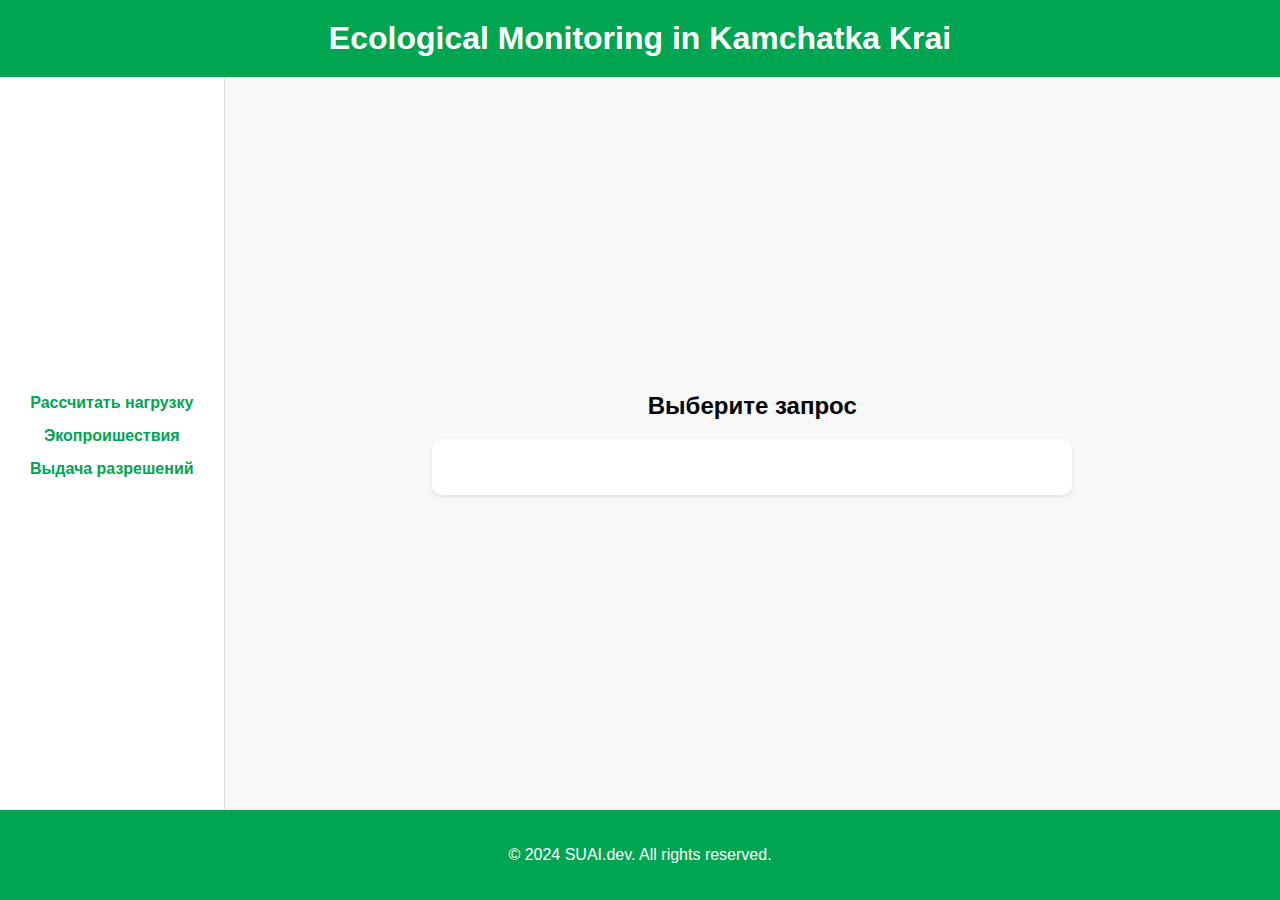
==== static/portal/html/list_of_requests.html @ de701bd5 "commit" ====
<!DOCTYPE html>
<html lang="en">
<head>
    <meta charset="UTF-8">
    <meta name="viewport" content="width=device-width, initial-scale=1.0">
    <title>Ecological Monitoring</title>
    <link rel="stylesheet" href="/static/portal/styles/styles.css">
</head>
<body>
<header>
    <h1>Ecological Monitoring in Kamchatka Krai</h1>
</header>
<main>
    <div class="panel-section">
        <nav>
            <ul>
                <li><a href="/portal/list_of_oopts">Рассчитать нагрузку</a></li>
                <li><a href="/portal/troubles">Экопроишествия</a></li>
                <li><a href="#">Выдача разрешений</a></li>
            </ul>
        </nav>
    </div>
    <div class="request-section">
        <h2>Выберите запрос</h2>
        <div class="request-list">
            <ul id="troublesList">
                <!-- Placeholder for the list items -->
            </ul>
        </div>
    </div>

</main>

<footer>
    <p>&copy; 2024 SUAI.dev. All rights reserved.</p>
</footer>
<script>
    document.addEventListener('DOMContentLoaded', () => {
        // Define the API URL
        const apiUrl = '/api/portal/get_all_requests';

        // Fetch the data from the API
        fetch(apiUrl)
            .then(response => response.json())
            .then(data => {
                // Get the list element
                const troublesList = document.getElementById('troublesList');
                var requests = data.requests
                // Clear the list
                troublesList.innerHTML = '';

                // Create list items for each request
                requests.forEach(request => {
                    const listItem = document.createElement('li');
                    listItem.classList.add('oopt-name');
                    listItem.textContent = `${request.route}. Нагрузка: ${Math.round(request.stress)}% + ~${Math.round(request.stress_if_submit - request.stress)}%`;
                    listItem.addEventListener('click', () => {
                        window.location.href = `/portal/request_info?id=${request.id}`
                    });
                    troublesList.appendChild(listItem);

                });
            })
            .catch(error => {
                console.error('Error:', error);
            });
    });
</script>
</body>
</html>
---- static/portal/styles/styles.css ----
body {
    font-family: 'Roboto', sans-serif;
    margin: 0;
    padding: 0;
    background-color: #f8f8f8;
    display: flex;
    flex-direction: column;
    height: 100vh;
}

header {
    background-color: #00A551;
    padding: 20px;
    text-align: center;
    color: #ffffff;
}

header h1 {
    margin: 0;
}

main {
    flex-grow: 1;
    display: flex;
}

.panel-section {
    background-color: #ffffff;
    padding: 30px;
    border-right: 1px solid #e0e0e0;
    display: flex;
    flex-direction: column;
    align-items: center;
    justify-content: center;
}

.panel-section nav ul {
    list-style-type: none;
    padding: 0;
    display: flex;
    flex-direction: column;
    align-items: center;
}

.panel-section nav ul li {
    margin-bottom: 15px;
}

.panel-section nav ul li a {
    text-decoration: none;
    color: #00A551;
    font-weight: bold;
    transition: color 0.3s ease;
}

.panel-section nav ul li a:hover {
    color: #004d40;
}

.request-section {
    flex-grow: 1;
    padding: 30px;
    display: flex;
    flex-direction: column;
    align-items: center;
    justify-content: center;
}

.request-list {
    background-color: #ffffff;
    padding: 20px;
    border-radius: 10px;
    box-shadow: 0 2px 4px rgba(0, 0, 0, 0.1);
    width: 100%;
    max-width: 600px;
    margin-bottom: 20px;
    line-height: 2;
}

.styled-table {
    width: 100%;
    border-collapse: collapse;
    border: 1px solid #e0e0e0; /* Граница таблицы */
}

.styled-table th, .styled-table td {
    padding: 12px;

}

.styled-table th {
    background-color: #00A551;
    color: #ffffff;
}

.styled-table tbody tr:nth-of-type(even) {
    background-color: #f5f5f5;
}

.styled-table tbody {
    text-align: center; /* Выровнять текст по центру */
    border: 1px solid #e0e0e0; /* Вертикальные и горизонтальные линии */
    background-color: #f1f1f1;
}

footer {
    text-align: center;
    padding: 20px;
    background-color: #00A551;
    color: #ffffff;
}

.welcome-section {
    display: flex;
    flex-direction: column;
    align-items: center;
    justify-content: center;
    height: 80vh;
    padding: 20px;
    position: absolute;
    top: 50%;
    left: 50%;
    transform: translate(-50%, -50%);
}

.welcome-section h2 {
    text-align: center;
    color: #00A551;
    margin-bottom: 40px;
}

.tile-container {
    display: flex;
    justify-content: center;
    gap: 20px;
}

.tile {
    background-color: #ffffff;
    padding: 30px;
    border-radius: 10px;
    box-shadow: 0 2px 4px rgba(0, 0, 0, 0.1);
    width: 250px;
    text-align: center;
    text-decoration: none;
    color: #333;
    transition: transform 0.3s ease;
}

.tile:hover {
    transform: translateY(-5px);
}

.tile h3 {
    color: #00A551;
    margin-bottom: 10px;
}
/* Popup Modal Styles */
.modal {
    display: none; /* Скрыть модальное окно по умолчанию */
    position: fixed; /* Оставить попап на месте */
    z-index: 1; /* На переднем плане */
    left: 50%; /* Сдвинуть на половину ширини */
    top: 50%; /* Сдвинуть на половину высоты */
    transform: translate(-50%, -50%); /* Переместить на половину ширини и высоты */
    width: 20%; /* Ширина экрана */
    height: 20%; /* Высота экрана */
    border-radius: 20px;
    overflow: auto; /* Включить прокрутку, если необходимо */
    background-color: rgb(159, 159, 159);
    justify-content: center;
    align-items: center;
}

.modal-content {
    background-color: #ff0000;
    margin: auto; /* 15% сверху и центрирование */
    padding: 20px;
    border: 1px solid #888;
    width: 80%; /* Ширина попапа */
    max-width: 400px;
    border-radius: 10px;
    box-shadow: 0 2px 4px rgba(0, 0, 0, 0.1);
    position: relative;
}

.close {
    color: #aaa;
    float: right;
    font-size: 28px;
    font-weight: bold;
    cursor: pointer;
    position: absolute;
    top: 10px;
    right: 15px;
}

.close:hover,
.close:focus {
    color: #000;
    text-decoration: none;
    cursor: pointer;
}

.modal-buttons {
    display: flex;
    justify-content: center;
    margin-top: 20px;
}

.modal-buttons button {
    padding: 10px 20px;
    font-size: 16px;
    cursor: pointer;
    border: none;
    border-radius: 5px;
    background-color: #00A551;
    color: #ffffff;
    transition: background-color 0.3s ease;
}

.modal-buttons button:hover {
    background-color: #004d40;
}
.oopts-list {
    display: flex;
    flex-wrap: wrap;
    gap: 1rem
}

.back-button {
    display: flex;
    justify-content: center;
    align-items: center;
    height: 100px;
    width: 100px;
    background-color: lightgray;
    border-radius: 10px;
    position: fixed;
    bottom: 20px;
    right: 20px;
}
.back-button:hover {
    background-color: lightblue;
}

.oopt-name {
    cursor: pointer;
}
.oopt-name:hover {
    text-decoration: underline;
}

.content {
    background-color: #ffffff;
    padding: 20px;
    border-radius: 10px;
    box-shadow: 0 2px 4px rgba(0, 0, 0, 0.1);
    text-align: center;
    width: 100%;
    max-width: 800px;
    margin: 0 auto;
    margin-top: 50px;
    margin-bottom: 50px;
}

input[type="number"] {
    margin: 10px 0;
    padding: 10px;
    width: 100%;
    box-sizing: border-box;
}
.squares-container {
    position: fixed;
    top: 50%;
    left: 10px;
    transform: translateY(-50%);
}

.square {
    width: 20px;
    height: 20px;
    margin-bottom: 10px;
    background-color: white;
    border: 1px solid black;
    text-align: center;
}

.square.filled {
    background-color: #00A551;
}

.calc_button_inactive {

    position: absolute;
    left: 50%;
    transform: translateX(-50%);
    padding: 10px 20px;
    font-size: 16px;
    cursor: not-allowed;
    border: none;
    border-radius: 5px;
    background-color: #00A551;
    color: #ffffff;
    transition: background-color 0.3s ease;
    text-align: center;
    width: 20%;
}
.calc_button_active{

    position: absolute;
    left: 50%;
    transform: translateX(-50%);
    padding: 10px 20px;
    font-size: 16px;
    cursor: pointer;
    border: none;
    border-radius: 5px;
    background-color: #00A551;
    color: #ffffff;
    transition: background-color 0.3s ease;
    text-align: center;
    width: 20%;
}
.calc_button_active:hover {
    background-color: #004d40;
}

.container {
    display: flex;
    flex-direction: column;
    align-items: center;
    justify-content: flex-start;
    margin-left: 20px;
    padding: 20px;
    background-color: #e0e0e0;
    border-radius: 10px;
    border: #9ecac0 1px solid;

}
.reqinfo{
    display: flex;
    flex-direction: column;
    align-items: center;
    justify-content: flex-start;
    margin-left: 20px;
    height: 100px;
    padding: 20px;
}
.buttons{
    display: flex;
    flex-direction: row;
    align-items: center;
    justify-content: center;
    padding: 20px;


}
.approve{
    margin-right: 20px;
    transition: background-color 0.5s ease;
    width: 300px;
    cursor: pointer;
    text-align: center;
    padding: 20px 20px;
    border: #00A551 2px solid;
}
.reject{
    cursor: pointer;
    width: 300px;
    transition: background-color 0.5s ease;
    text-align: center;
    margin-left: 20px;
    padding: 20px 20px;
    border: #ff0000 2px solid;
}
.approve:hover{
    background-color: #00A551;
}
.reject:hover{
    background-color: #ff0000;
}
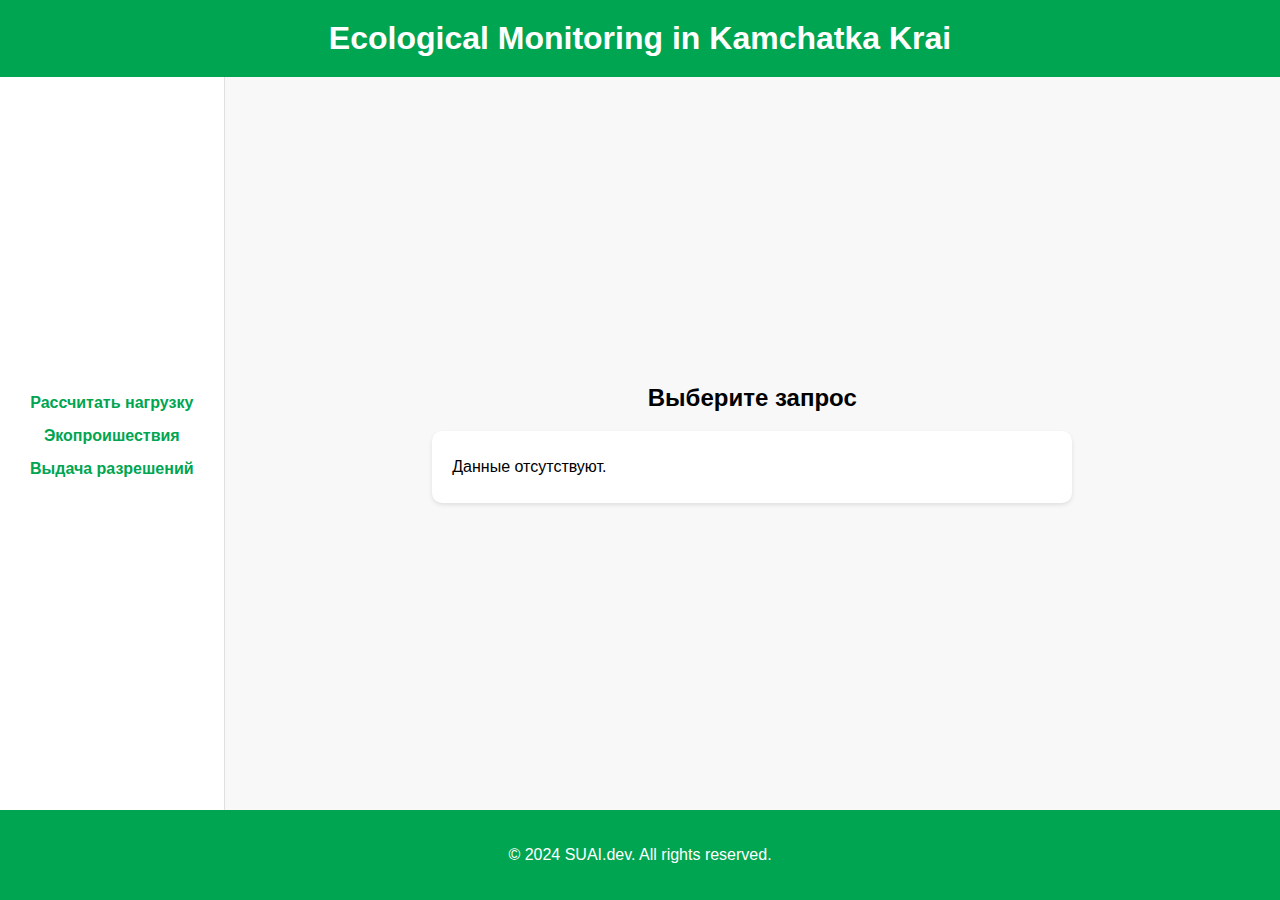
==== commit a0ab10f8: "commit" ====
--- a/static/portal/html/list_of_requests.html
+++ b/static/portal/html/list_of_requests.html
@@ -63,6 +63,8 @@
             })
             .catch(error => {
                 console.error('Error:', error);
+                const requestListDiv = document.querySelector('.request-list');
+                requestListDiv.innerText = 'Данные отсутствуют.';
             });
     });
 </script>
